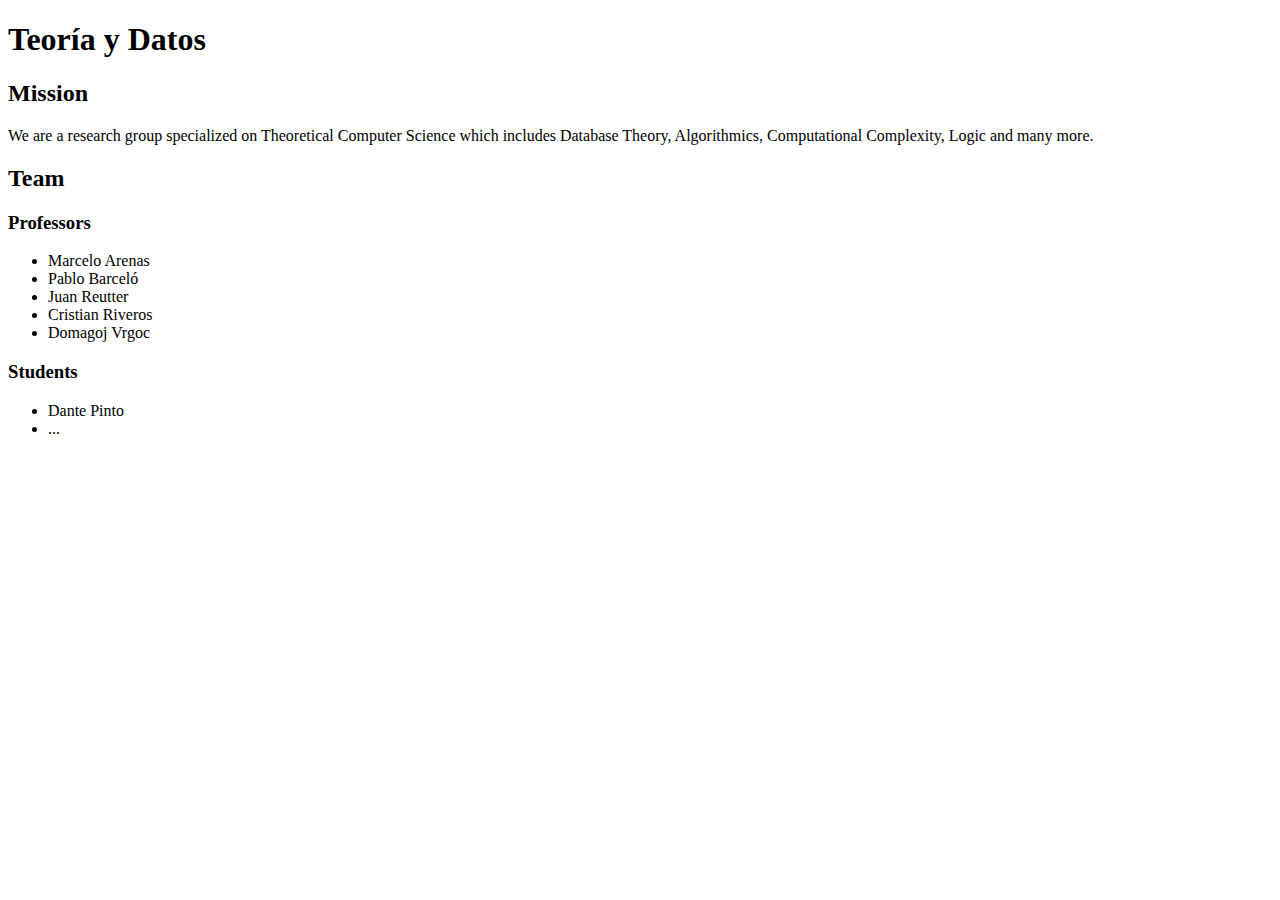
==== index.html @ 582bdc81 "Initial Website" ====
<!DOCTYPE html>
<html lang="en">
  <head>
    <meta charset="utf-8">
    <meta name="viewport" content="width=device-width,initial-scale=1">
    <title>Teoría y Datos</title>
    <meta name="description" content="A research group specialized on Theoretical Computer Science which includes Database Theory, Algorithmics, Computational Complexity, Logic and many more." />
  </head>
  <body>
    <header>
      <h1>Teoría y Datos</h1>
    </header>
    <main>
      <section>
        <h2>Mission</h2>
        <p>We are a research group specialized on Theoretical Computer Science which includes Database Theory, Algorithmics, Computational Complexity, Logic and many more.</p>
      </section>
      <section>
        <h2>Team</h2>
        <h3>Professors</h4>
        <ul>
          <li>Marcelo Arenas</li>
          <li>Pablo Barceló</li>
          <li>Juan Reutter</li>
          <li>Cristian Riveros</li>
          <li>Domagoj Vrgoc</li>
        </ul>
        <h3>Students</h3>
        <ul>
          <li>Dante Pinto</li>
          <li>...</li>
        </ul>
      </section>
    </main>
    <footer>
    </footer>
  </body>
</html>
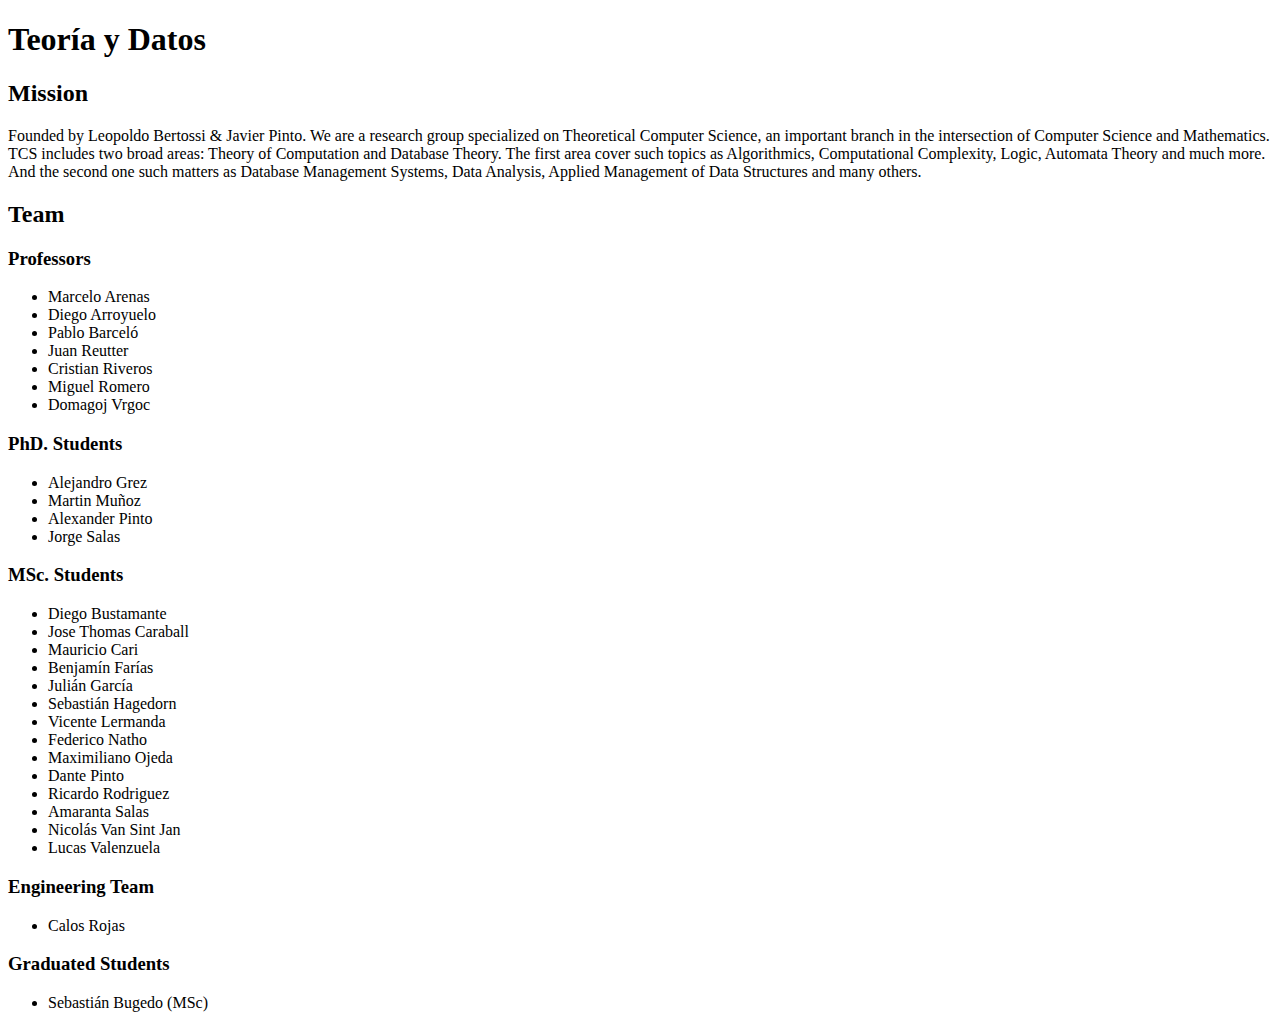
==== commit f9e348ef: "Add new people" ====
--- a/index.html
+++ b/index.html
@@ -13,22 +13,51 @@
     <main>
       <section>
         <h2>Mission</h2>
-        <p>We are a research group specialized on Theoretical Computer Science which includes Database Theory, Algorithmics, Computational Complexity, Logic and many more.</p>
+        <p>Founded by Leopoldo Bertossi & Javier Pinto. We are a research group specialized on Theoretical Computer Science, an important branch in the intersection of Computer Science and Mathematics. TCS includes two broad areas: Theory of Computation and Database Theory. The first area cover such topics as Algorithmics, Computational Complexity, Logic, Automata Theory and much more. And the second one such matters as Database Management Systems, Data Analysis, Applied Management of Data Structures and many others.</p>
       </section>
       <section>
         <h2>Team</h2>
         <h3>Professors</h4>
         <ul>
           <li>Marcelo Arenas</li>
+          <li>Diego Arroyuelo</li>
           <li>Pablo Barceló</li>
           <li>Juan Reutter</li>
           <li>Cristian Riveros</li>
+          <li>Miguel Romero</li>
           <li>Domagoj Vrgoc</li>
         </ul>
-        <h3>Students</h3>
+        <h3>PhD. Students</h3>
         <ul>
+          <li>Alejandro Grez</li>
+          <li>Martin Muñoz</li>
+          <li>Alexander Pinto</li>
+          <li>Jorge Salas</li>
+        </ul>
+        <h3>MSc. Students</h3>
+        <ul>
+          <li>Diego Bustamante</li>
+          <li>Jose Thomas Caraball</li>
+          <li>Mauricio Cari</li>
+          <li>Benjamín Farías</li>
+          <li>Julián García</li>
+          <li>Sebastián Hagedorn</li>
+          <li>Vicente Lermanda</li>
+          <li>Federico Natho</li>
+          <li>Maximiliano Ojeda</li>
           <li>Dante Pinto</li>
-          <li>...</li>
+          <li>Ricardo Rodriguez</li>
+          <li>Amaranta Salas</li>
+          <li>Nicolás Van Sint Jan</li>
+          <li>Lucas Valenzuela</li>
+        </ul>
+        <h3>Engineering Team</h3>
+        <ul>
+          <li>Calos Rojas</li>
+        </ul>
+        <h3>Graduated Students</h3>
+        <ul>
+          <li>Sebastián Bugedo (MSc)</li>
         </ul>
       </section>
     </main>
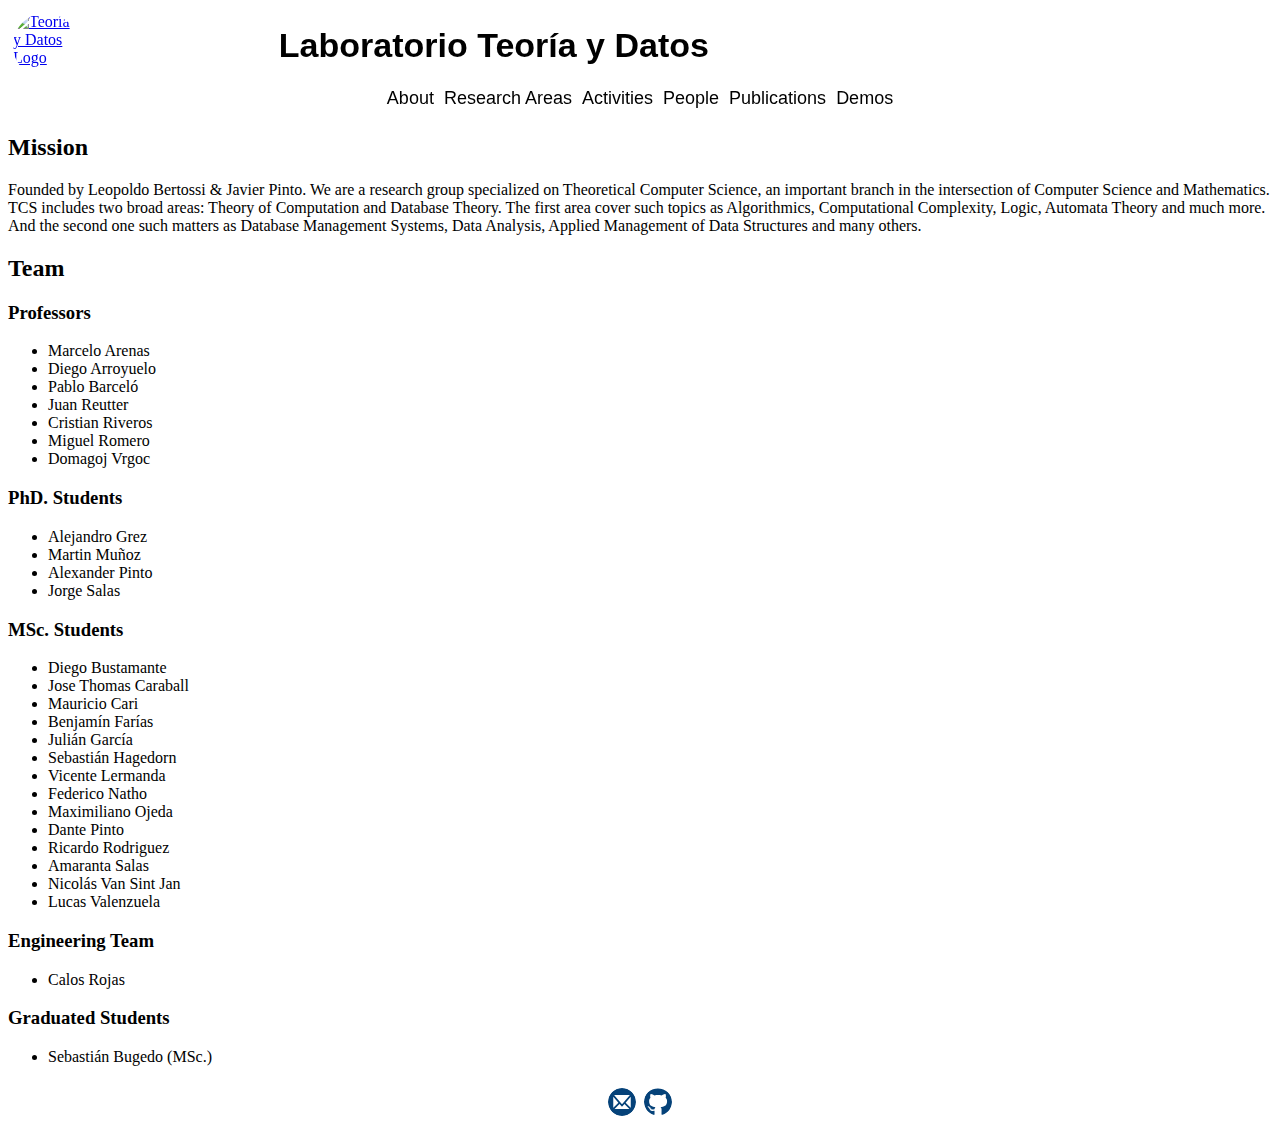
==== commit 8951432e: "Header and footer done" ====
--- a/index.html
+++ b/index.html
@@ -5,11 +5,26 @@
     <meta name="viewport" content="width=device-width,initial-scale=1">
     <title>Teoría y Datos</title>
     <meta name="description" content="A research group specialized on Theoretical Computer Science which includes Database Theory, Algorithmics, Computational Complexity, Logic and many more." />
+    <link media="screen" rel="icon" type="image/png" href="assets/icons/TD_circle_16x16.png" sizes="16x16">
+    <link media="screen" rel="icon" type="image/png" href="assets/icons/TD_circle_32x32.png" sizes="32x32">
+    <link media="screen" rel="icon" type="image/png" href="assets/icons/TD_circle_48x48.png" sizes="48x48">
+    <link media="screen" rel="stylesheet preload" as="style" href="style/index.css">
+    <link media="screen" rel="stylesheet preload" as="style" href="style/header.css">
+    <link media="screen" rel="stylesheet preload" as="style" href="style/footer.css">
+    <link media="screen" rel="stylesheet preload" as="style" href="style/queries.css">
+    <script src="https://ajax.googleapis.com/ajax/libs/jquery/3.7.1/jquery.min.js"></script>
+    <script>
+      $(function () {
+        var includes = $('[data-include]')
+        $.each(includes, function () {
+          var file = 'v/' + $(this).data('include') + '.html'
+          $(this).load(file)
+        })
+      })
+      </script>
   </head>
   <body>
-    <header>
-      <h1>Teoría y Datos</h1>
-    </header>
+    <div data-include="header"></div>
     <main>
       <section>
         <h2>Mission</h2>
@@ -57,11 +72,10 @@
         </ul>
         <h3>Graduated Students</h3>
         <ul>
-          <li>Sebastián Bugedo (MSc)</li>
+          <li>Sebastián Bugedo (MSc.)</li>
         </ul>
       </section>
     </main>
-    <footer>
-    </footer>
+    <div data-include="footer"></div>
   </body>
 </html>--- a/style/header.css
+++ b/style/header.css
@@ -0,0 +1,75 @@
+header {
+  width: 100%;
+  display: flex;
+  flex-direction: column;
+  align-items: center;
+  position: sticky;
+  top: 0px;
+  z-index: 1;
+}
+
+header .headerInfo {
+  display: grid;
+  grid-template-columns: 1fr;
+  width: 100%;
+  background-color: var(--primary);
+}
+
+.headerInfo .logo {
+  margin: 5px;
+  height: 65px;
+  width: 65px;
+  border-radius: 50%;
+  overflow: hidden;
+  display: none;
+}
+
+.headerInfo .logo img {
+  object-fit: cover;
+  height: 100%;
+}
+
+.headerInfo .headerText {
+  color: var(--background);
+  display: grid;
+  align-items: center;
+  grid-template-columns: 1fr;
+}
+
+.headerText h1 {
+  font-family: Calibri, Candara, Arial, sans-serif;
+  font-style: normal;
+  font-variant: normal;
+  font-size: 28px;
+  margin: 2vh;
+}
+
+.headerText h1 a {
+  color: var(--background);
+  text-decoration: none;
+}
+
+
+header .menu {
+  width: 100%;
+  display: grid;
+  grid-template-columns: repeat(3, 1fr);
+  background-color: var(--secondary);
+  font-family: Calibri, Candara, Arial, sans-serif;
+  border-bottom: 1px solid var(--primary);
+}
+
+.menu a {
+  font-size: large;
+  padding: 3px;
+  border-right: 1px solid var(--primary);
+  border-top: 1px solid var(--primary);
+  color: var(--background);
+  text-decoration: none;
+}
+
+.menu .first-a  {
+  border-left: 1px solid var(--primary);
+}
+
+.menu a:hover {background-color: var(--accent)}--- a/style/footer.css
+++ b/style/footer.css
@@ -0,0 +1,22 @@
+footer {
+  display: flex;
+  align-items: center;
+  justify-content: center;
+  background-color: var(--secondary);
+  width: 100%;
+  box-sizing: border-box;
+  font-family: Calibri, Candara, Arial, sans-serif;
+}
+
+footer a {
+  height: 28px;
+  margin: 6px 4px;
+  border-radius: 50%;
+  width: auto;
+  overflow: hidden;
+}
+
+footer a img {
+  object-fit: cover;
+  height: 100%;
+}--- a/style/queries.css
+++ b/style/queries.css
@@ -0,0 +1,101 @@
+@media screen and (min-width: 440px) {
+  .leftAligned #logosContainer img {
+      height: 50px;
+  }
+
+  section article h2 {
+      font-size: x-large;
+  }
+}
+
+@media screen and (min-width: 500px) {
+  .headerInfo .logo {
+      display: inline;
+  }
+
+  header .headerInfo {
+      grid-template-columns: 1fr 3fr 1fr;
+  }
+}
+
+@media screen and (min-width: 550px) {  
+  header .menu {
+      display: flex;
+      align-items: center;
+      justify-content: center;
+  }
+  
+  .menu a {
+      padding: 5px;
+      border-top: none;
+  }
+
+  section iframe {
+      width: 400px;
+  }
+
+  section table td {
+      padding: 15px 30px;
+  }
+
+  .leftAligned #logosContainer {
+      margin: 25px 30px;
+  }
+}
+
+@media screen and (min-width: 720px) {
+  .leftAligned #logosContainer {
+      grid-template-columns: repeat(3, 1fr);
+  }
+
+  section #dataUbicacion {
+      grid-template-columns: 1fr 1fr;
+  }
+
+  section iframe {
+      width: 550px;
+  }
+
+  section .place img {
+      height: 70px;
+  }
+
+  .place .placeText p {
+      margin: 2px 0px;
+  }
+
+  .headerText h1 {
+    font-size: 34px;
+  }
+}
+
+@media screen and (min-width: 950px) {
+  main .sectionContainer {
+      flex-direction: row;
+      align-items: flex-start;
+  }
+
+  .leftAligned #logosContainer img {
+      height: 40px;
+  }
+
+  .sectionContainer section {
+      margin: 20px 10%;      
+  }
+
+  .sectionContainer #examenesCard {
+      margin-right: 3%;
+      margin-left: 0%;
+  }
+}
+
+
+@media screen and (min-width: 1200px) {
+  .leftAligned #logosContainer img {
+      height: 50px;
+  }
+
+  section iframe {
+      width: 640px;
+  }
+}